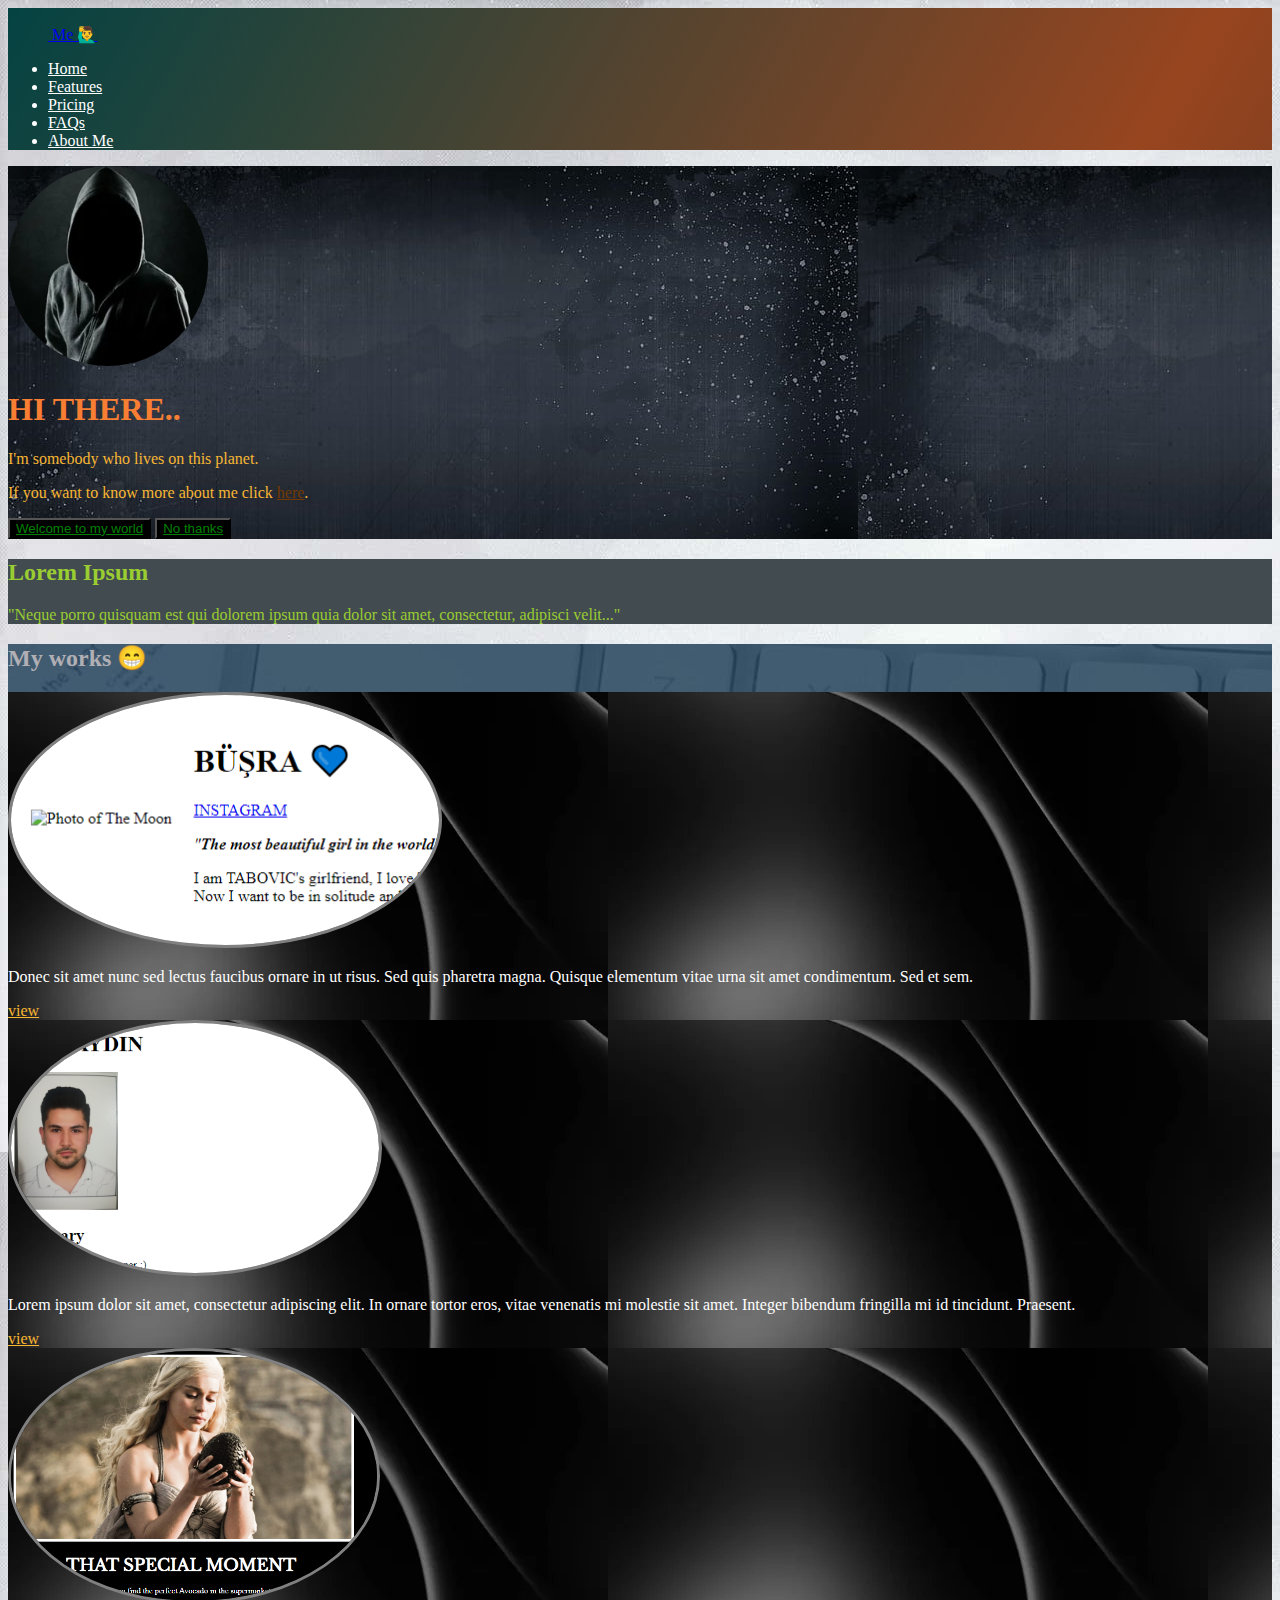
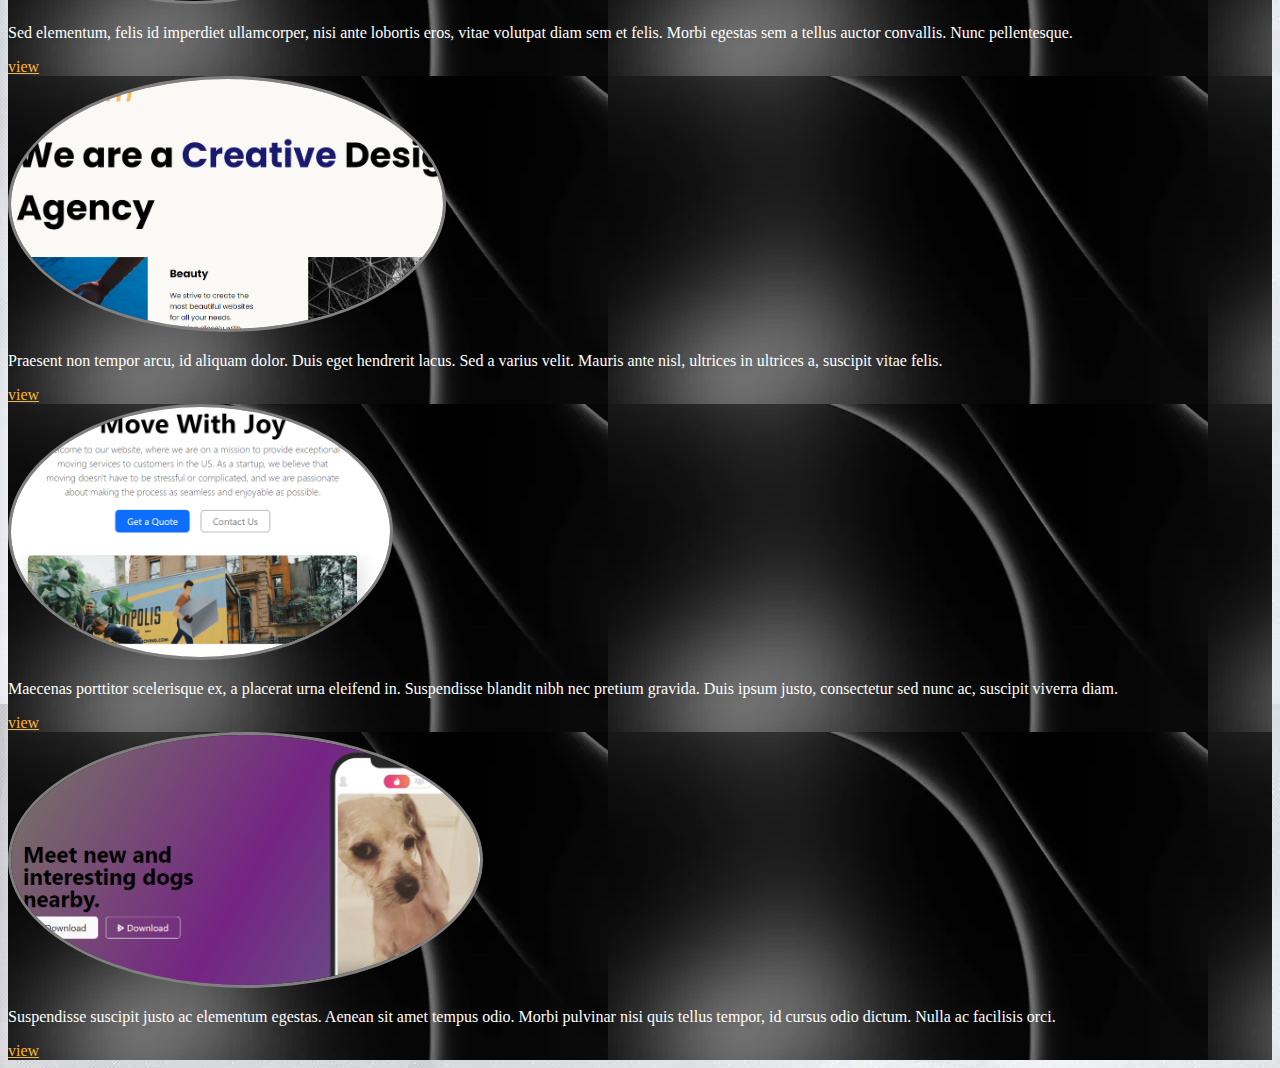
==== index.html @ d1657035 "Add files via upload" ====
<!DOCTYPE html>
<html lang="en">
<head>
    <meta charset="UTF-8">
    <meta name="viewport" content="width=device-width, initial-scale=1.0">
    <title>My Personal Website</title>
    <link href="https://cdn.jsdelivr.net/npm/bootstrap@5.3.2/dist/css/bootstrap.min.css" rel="stylesheet" integrity="sha384-T3c6CoIi6uLrA9TneNEoa7RxnatzjcDSCmG1MXxSR1GAsXEV/Dwwykc2MPK8M2HN" crossorigin="anonymous">
    <link rel="stylesheet" href="style.css">
</head>
<body style="background-image: url(./images/background-2.jpg);">
    <section class="gradient-background">
        <div class="container">
            <header class="d-flex flex-wrap justify-content-center py-3 mb-4 border-bottom">
              <a href="/" class="d-flex align-items-center mb-3 mb-md-0 me-md-auto link-body-emphasis text-decoration-none">
                <svg class="bi me-2" width="40" height="32"><use xlink:href="#bootstrap"></use></svg>
                <span class="fs-4">Me 🙋‍♂️</span>
              </a>
              <ul class="nav nav-pills">
                <li class="nav-item"><a href="#" class="nav-link active" aria-current="page">Home</a></li>
                <li class="nav-item"><a href="#" class="nav-link">Features</a></li>
                <li class="nav-item"><a href="#" class="nav-link">Pricing</a></li>
                <li class="nav-item"><a href="#" class="nav-link">FAQs</a></li>
                <li class="nav-item"><a href="#" class="nav-link">About Me</a></li>
              </ul>
            </header>
          </div>
    </section>

    <section>
      <div class="container px-4 py-5 my-5 text-center section-2" style="background-image: url('./images/cool-background.jpg'); opacity: 1;">

          <img class="d-block mx-auto mb-4 my-photo" src="./images/unknown.webp" alt="#">
          <h1 class="display-5 fw-bold">HI THERE..</h1>
          <div class="col-lg-6 mx-auto">
            <p class="lead mb-4">I'm somebody who lives on this planet.</p>
            <p class="lead mb-4">If you want to know more about me click <span><a href="https://tabovic.github.io/My-Resume/" style="color: #753900;">here</a></span>.</p>
            <div class="d-grid gap-2 d-sm-flex justify-content-sm-center">
              <button type="button" class="btn btn-outline-secondary btn-lg px-4 gap-3" style="background-color: black;"><a href="./hello.html" style="color: green;">Welcome to my world</a></button>
              <button type="button" class="btn btn-outline-secondary btn-lg px-4" style="background-color: black;"><a href="./haha.html" style="color: green;">No thanks</a></button>
            </div>
          </div>
    
      </div>
    </section>

    <section>
      <main >

        <section class="py-5 text-center container" style="background-color: #414b50;">
          <div class="row py-lg-5">
            <div class="col-lg-6 col-md-8 mx-auto">
              <h2 class="fw-light" style="color: yellowgreen;">Lorem Ipsum</h2>
              <p class="lead text-body-primary" style="color: yellowgreen;">"Neque porro quisquam est qui dolorem ipsum quia dolor sit amet, consectetur, adipisci velit..."</p>
            </div>
          </div>
        </section>
      
        <div class="album py-5 bg-body-tertiary" style="background-color: #338a75;">
          <div class="container" style="background-image: url(./images/background-3.jpg);">
            <h2 style="color: #b1afb4; font-weight: bold;">My works 😁</h2>
      
            <div class="row row-cols-1 row-cols-sm-2 row-cols-md-3 g-3">
              <div class="col">
                <div class="card shadow-sm" style="background-image: url(./images/card-background.jpg);">
                  <img src="./images/site-1.png" style="border: solid gray; border-radius: 50%; height: 250px;">
                  <div class="card-body">
                    <p class="card-text" style="color: white;">Donec sit amet nunc sed lectus faucibus ornare in ut risus. Sed quis pharetra magna. Quisque elementum vitae urna sit amet condimentum. Sed et sem.</p>
                    <div class="d-flex justify-content-between align-items-center">
                      <div class="btn-group">
                        <a href="https://tabovic.github.io/Tabovic" style="color: #F7B633;">view</a>
                      </div>
                      <small class="text-body-secondary"></small>
                    </div>
                  </div>
                </div>
              </div>
              <div class="col">
                <div class="card shadow-sm" style="background-image: url(./images/card-background.jpg);">
                  <img src="./images/site-2.png" style="border: solid gray; border-radius: 50%; height: 250px;">
                  <div class="card-body">
                    <p class="card-text" style="color: white;">Lorem ipsum dolor sit amet, consectetur adipiscing elit. In ornare tortor eros, vitae venenatis mi molestie sit amet. Integer bibendum fringilla mi id tincidunt. Praesent.</p>
                    <div class="d-flex justify-content-between align-items-center">
                      <div class="btn-group">
                        <a href="https://tabovic.github.io/My-Resume/" style="color: #F7B633;">view</a>
                      </div>
                      <small class="text-body-secondary"></small>
                    </div>
                  </div>
                </div>
              </div>
              <div class="col">
                <div class="card shadow-sm" style="background-image: url(./images/card-background.jpg);">
                  <img src="./images/site-3.png" style="border: solid gray; border-radius: 50%; height: 250px;">
                  <div class="card-body">
                    <p class="card-text" style="color: white;">Sed elementum, felis id imperdiet ullamcorper, nisi ante lobortis eros, vitae volutpat diam sem et felis. Morbi egestas sem a tellus auctor convallis. Nunc pellentesque.</p>
                    <div class="d-flex justify-content-between align-items-center">
                      <div class="btn-group">
                        <a href="https://tabovic.github.io/motivation/" style="color: #F7B633;">view</a>
                      </div>
                      <small class="text-body-secondary"></small>
                    </div>
                  </div>
                </div>
              </div>
      
              <div class="col">
                <div class="card shadow-sm" style="background-image: url(./images/card-background.jpg);">
                  <img src="./images/site-4.png" style="border: solid gray; border-radius: 50%; height: 250px;">
                  <div class="card-body">
                    <p class="card-text" style="color: white;">Praesent non tempor arcu, id aliquam dolor. Duis eget hendrerit lacus. Sed a varius velit. Mauris ante nisl, ultrices in ultrices a, suscipit vitae felis.</p>
                    <div class="d-flex justify-content-between align-items-center">
                      <div class="btn-group">
                        <a href="https://tabovic.github.io/Agency" style="color: #F7B633;">view</a>
                      </div>
                      <small class="text-body-secondary"></small>
                    </div>
                  </div>
                </div>
              </div>
              <div class="col">
                <div class="card shadow-sm" style="background-image: url(./images/card-background.jpg);">
                  <img src="./images/site-5.png" style="border: solid gray; border-radius: 50%; height: 250px;">
                  <div class="card-body">
                    <p class="card-text" style="color: white;">Maecenas porttitor scelerisque ex, a placerat urna eleifend in. Suspendisse blandit nibh nec pretium gravida. Duis ipsum justo, consectetur sed nunc ac, suscipit viverra diam.</p>
                    <div class="d-flex justify-content-between align-items-center">
                      <div class="btn-group">
                        <a href="https://tabovic.github.io/Move-With-Joy" style="color: #F7B633;">view</a>
                      </div>
                      <small class="text-body-secondary"></small>
                    </div>
                  </div>
                </div>
              </div>
              <div class="col">
                <div class="card shadow-sm" style="background-image: url(./images/card-background.jpg);">
                  <img src="./images/site-6.png" style="border: solid gray; border-radius: 50%; height: 250px;">
                  <div class="card-body">
                    <p class="card-text" style="color: white;">Suspendisse suscipit justo ac elementum egestas. Aenean sit amet tempus odio. Morbi pulvinar nisi quis tellus tempor, id cursus odio dictum. Nulla ac facilisis orci.</p>
                    <div class="d-flex justify-content-between align-items-center">
                      <div class="btn-group">
                        <a href="https://tabovic.github.io/tindog" style="color: #F7B633;">view</a>
                      </div>
                      <small class="text-body-secondary"></small>
                    </div>
                  </div>
                </div>
              </div>
            </div>
          </div>
        </div>
      
      </main>
    </section>
</body>
</html>
---- style.css ----
.gradient-background {
    background: linear-gradient(300deg, #222222, #97451f, #044343);
    background-size: 180% 180%;
    animation: gradient-animation 10s ease infinite;
}

body{
    background-color: #E4E4E4;
}
.nav-pills li a{
    color: white;
}

.mb-4{
    color: white;
}

.section-2 h1{
    color: #f77e33;
    font-weight: bolder;
}

.section-2 p{
    color: #F7B633;
}

.my-photo{
    border-radius: 50%;
    height: 200px;
}
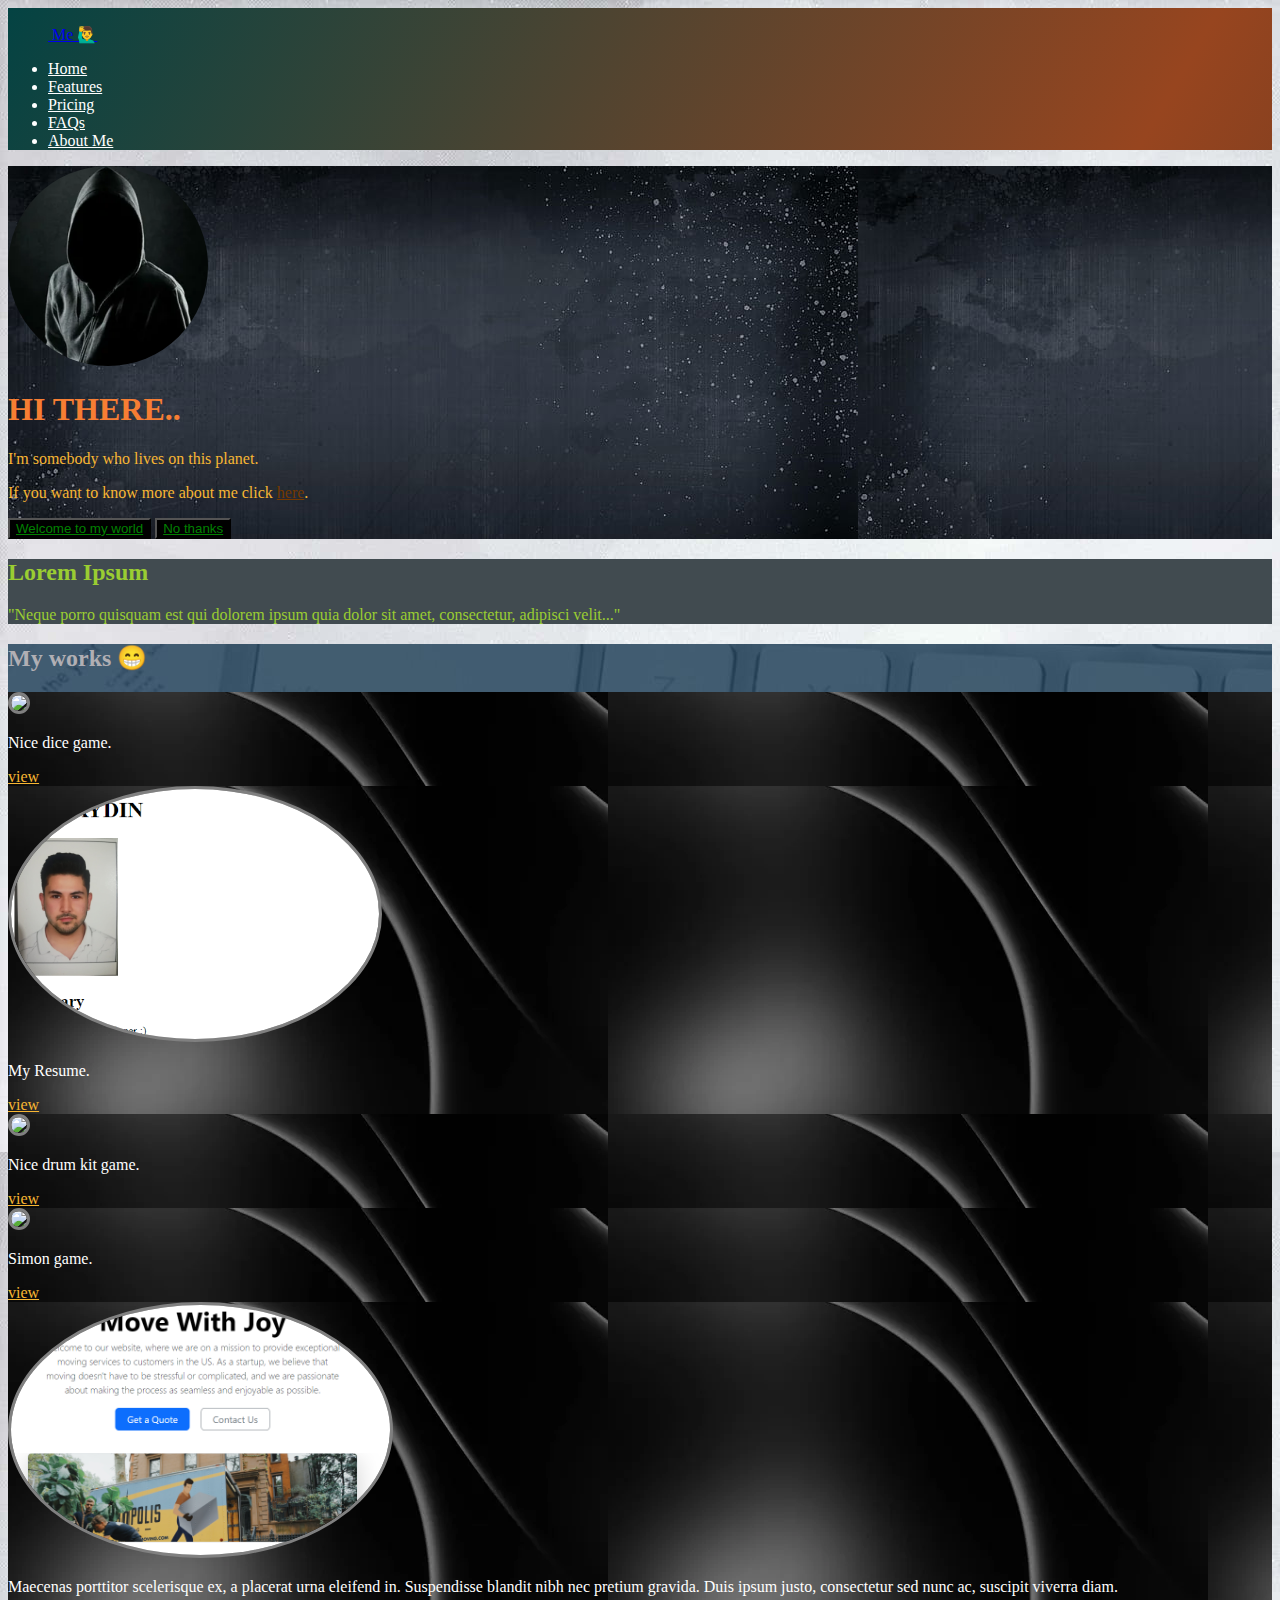
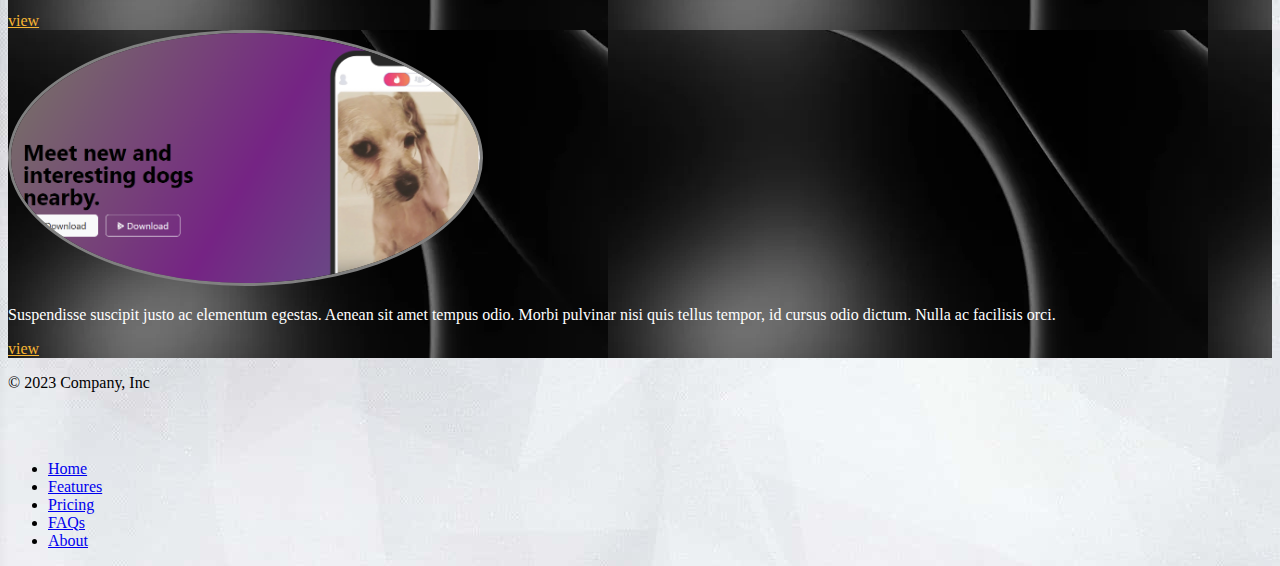
==== commit 22cd0e7f: "Add files via upload" ====
--- a/index.html
+++ b/index.html
@@ -62,12 +62,12 @@
             <div class="row row-cols-1 row-cols-sm-2 row-cols-md-3 g-3">
               <div class="col">
                 <div class="card shadow-sm" style="background-image: url(./images/card-background.jpg);">
-                  <img src="./images/site-1.png" style="border: solid gray; border-radius: 50%; height: 250px;">
+                  <img src="https://play-lh.googleusercontent.com/ycb45SOcSD3xxLGqpJUXzssyhAoRcy9HPUOWGp-5j5Yj484YPutyTl9sa0WhB9lLyiE" style="border: solid gray; border-radius: 50%; height: 250px;">
                   <div class="card-body">
-                    <p class="card-text" style="color: white;">Donec sit amet nunc sed lectus faucibus ornare in ut risus. Sed quis pharetra magna. Quisque elementum vitae urna sit amet condimentum. Sed et sem.</p>
+                    <p class="card-text" style="color: white;">Nice dice game.</p>
                     <div class="d-flex justify-content-between align-items-center">
                       <div class="btn-group">
-                        <a href="https://tabovic.github.io/Tabovic" style="color: #F7B633;">view</a>
+                        <a href=".\assets\dice\dicee.html" style="color: #F7B633;">view</a>
                       </div>
                       <small class="text-body-secondary"></small>
                     </div>
@@ -78,7 +78,7 @@
                 <div class="card shadow-sm" style="background-image: url(./images/card-background.jpg);">
                   <img src="./images/site-2.png" style="border: solid gray; border-radius: 50%; height: 250px;">
                   <div class="card-body">
-                    <p class="card-text" style="color: white;">Lorem ipsum dolor sit amet, consectetur adipiscing elit. In ornare tortor eros, vitae venenatis mi molestie sit amet. Integer bibendum fringilla mi id tincidunt. Praesent.</p>
+                    <p class="card-text" style="color: white;">My Resume.</p>
                     <div class="d-flex justify-content-between align-items-center">
                       <div class="btn-group">
                         <a href="https://tabovic.github.io/My-Resume/" style="color: #F7B633;">view</a>
@@ -90,12 +90,12 @@
               </div>
               <div class="col">
                 <div class="card shadow-sm" style="background-image: url(./images/card-background.jpg);">
-                  <img src="./images/site-3.png" style="border: solid gray; border-radius: 50%; height: 250px;">
+                  <img src="https://encrypted-tbn0.gstatic.com/images?q=tbn:ANd9GcTq7oQD2gJX2Rb3VDaZsgx9MEiCF3QSBFGmuQ&s" style="border: solid gray; border-radius: 50%; height: 250px;">
                   <div class="card-body">
-                    <p class="card-text" style="color: white;">Sed elementum, felis id imperdiet ullamcorper, nisi ante lobortis eros, vitae volutpat diam sem et felis. Morbi egestas sem a tellus auctor convallis. Nunc pellentesque.</p>
+                    <p class="card-text" style="color: white;">Nice drum kit game.</p>
                     <div class="d-flex justify-content-between align-items-center">
                       <div class="btn-group">
-                        <a href="https://tabovic.github.io/motivation/" style="color: #F7B633;">view</a>
+                        <a href=".\assets\drum-kit\index.html" style="color: #F7B633;">view</a>
                       </div>
                       <small class="text-body-secondary"></small>
                     </div>
@@ -105,12 +105,12 @@
       
               <div class="col">
                 <div class="card shadow-sm" style="background-image: url(./images/card-background.jpg);">
-                  <img src="./images/site-4.png" style="border: solid gray; border-radius: 50%; height: 250px;">
+                  <img src="https://encrypted-tbn0.gstatic.com/images?q=tbn:ANd9GcTJO_LQLFbVqCMVimsXmNDyZ73QlCSOM4PFRg&s" style="border: solid gray; border-radius: 50%; height: 250px;">
                   <div class="card-body">
-                    <p class="card-text" style="color: white;">Praesent non tempor arcu, id aliquam dolor. Duis eget hendrerit lacus. Sed a varius velit. Mauris ante nisl, ultrices in ultrices a, suscipit vitae felis.</p>
+                    <p class="card-text" style="color: white;">Simon game.</p>
                     <div class="d-flex justify-content-between align-items-center">
                       <div class="btn-group">
-                        <a href="https://tabovic.github.io/Agency" style="color: #F7B633;">view</a>
+                        <a href=".\assets\simon-game\index.html" style="color: #F7B633;">view</a>
                       </div>
                       <small class="text-body-secondary"></small>
                     </div>
@@ -151,5 +151,25 @@
       
       </main>
     </section>
+
+    <section>
+      <div class="container">
+        <footer class="d-flex flex-wrap justify-content-between align-items-center py-3 my-4 border-top">
+          <p class="col-md-4 mb-0 text-body-secondary">© 2023 Company, Inc</p>
+      
+          <a href="/" class="col-md-4 d-flex align-items-center justify-content-center mb-3 mb-md-0 me-md-auto link-body-emphasis text-decoration-none">
+            <svg class="bi me-2" width="40" height="32"><use xlink:href="#bootstrap"></use></svg>
+          </a>
+      
+          <ul class="nav col-md-4 justify-content-end">
+            <li class="nav-item"><a href="#" class="nav-link px-2 text-body-secondary">Home</a></li>
+            <li class="nav-item"><a href="#" class="nav-link px-2 text-body-secondary">Features</a></li>
+            <li class="nav-item"><a href="#" class="nav-link px-2 text-body-secondary">Pricing</a></li>
+            <li class="nav-item"><a href="#" class="nav-link px-2 text-body-secondary">FAQs</a></li>
+            <li class="nav-item"><a href="#" class="nav-link px-2 text-body-secondary">About</a></li>
+          </ul>
+        </footer>
+      </div>
+    </section>
 </body>
 </html>